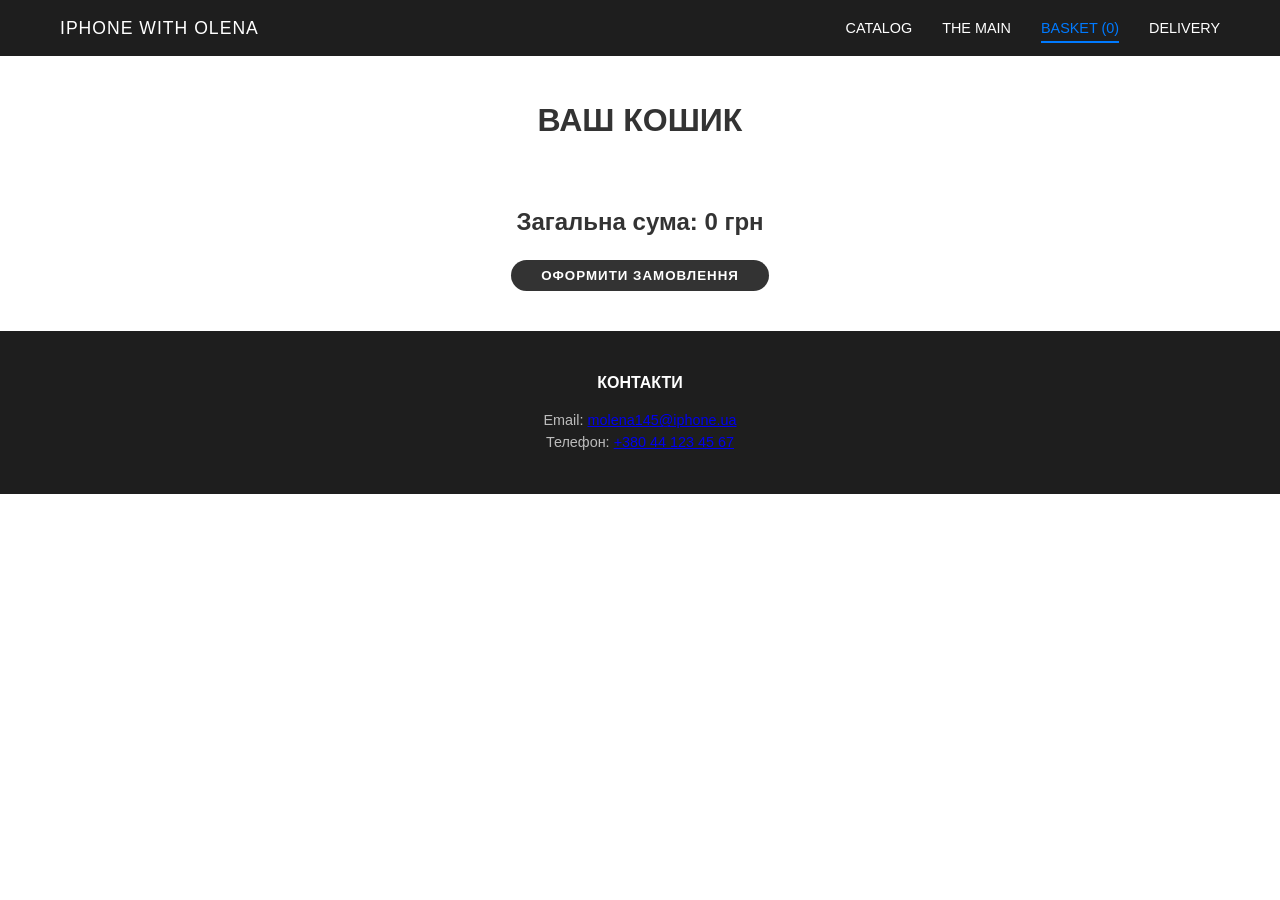
==== cart.html @ 2b0b9c7a "зміна назви" ====
<!DOCTYPE html>
<html lang="uk">
<head>
  <meta charset="UTF-8">
  <meta name="viewport" content="width=device-width, initial-scale=1.0">
  <title>Кошик | IPHONE WITH OLENA</title>
  <link rel="stylesheet" href="style.css">
  <link rel="stylesheet" href="https://cdnjs.cloudflare.com/ajax/libs/font-awesome/6.0.0-beta3/css/all.min.css">
</head>
<body>

<header class="site-header">
  <nav class="main-nav">
    <a href="index.html" class="nav-item logo-title">IPHONE WITH OLENA</a>
    <ul class="nav-list">
      <li><a href="catalog.html" class="nav-link">catalog</a></li>
      <li><a href="index.html" class="nav-link">the main</a></li>
      <li><a href="cart.html" class="nav-link active">basket (<span id="cartCount">0</span>)</a></li>
      <li><a href="delivery.html" class="nav-link">delivery</a></li>
    </ul>
  </nav>
</header>

<main class="main-content" style="padding:40px 20px; max-width:1000px; margin:auto;">
  <h2 style="text-align:center; margin-bottom:30px;">Ваш кошик</h2>

  <div id="cartItems" class="categories-grid">
    </div>

  <div style="text-align:center; margin-top:30px;">
    <p id="totalPrice" style="font-size:1.5rem; font-weight:bold; margin-bottom: 20px;">Загальна сума: 0 грн</p>
    <button id="checkoutBtn" class="buy-button">Оформити замовлення</button>
  </div>
</main>

<div id="orderModal" class="modal">
  <div class="modal-content">
    <span class="close-btn">&times;</span>
    <h3>Заповніть дані для оформлення</h3>
    <form id="orderForm" class="order-form">
      <label for="name">Ваше ім'я та прізвище:</label>
      <input type="text" id="name" name="name" required>

      <label for="phone">Номер телефону:</label>
      <input type="tel" id="phone" name="phone" required pattern="[0-9]{10,12}">

      <label for="address">Адреса доставки (Місто, Відділення Нової Пошти):</label>
      <input type="text" id="address" name="address" required>

      <button type="submit" class="buy-button">ПІДТВЕРДИТИ ЗАМОВЛЕННЯ</button>
    </form>
  </div>
</div>
<footer class="site-footer">
  <div class="footer-columns" style="justify-content:center; text-align:center;">
    <div class="footer-col">
      <h4>Контакти</h4>
      <p>Email: <a href="mailto:molena145@iphone.ua">molena145@iphone.ua</a></p>
      <p>Телефон: <a href="tel:+380441234567">+380 44 123 45 67</a></p>
    </div>
  </div>
</footer>

<script src="script.js"></script>
</body>
</html>
---- style.css ----
:root {
    --dark-bg: #1e1e1e;
    --main-text: #ffffff;
    --light-bg: #f5f5f7;
    --accent-color: #007aff;
    --buy-button-bg: #333333;
    --buy-button-text: #ffffff;
    --font-family: 'Inter', sans-serif;
}

* { box-sizing: border-box; margin: 0; padding: 0; }

body { font-family: var(--font-family); color: #333; background-color: #fff; line-height: 1.5; }

h2 { text-align: center; text-transform: uppercase; margin-bottom: 40px; font-size: 2rem; }

.site-header { background-color: var(--dark-bg); color: var(--main-text); padding: 15px 0; }
.main-nav { display: flex; justify-content: space-between; align-items: center; max-width: 1200px; margin: 0 auto; padding: 0 20px; }
.logo-title { font-size: 1.1rem; font-weight: 500; color: var(--main-text); text-decoration: none; letter-spacing: 1px; }
.nav-list { list-style: none; display: flex; gap: 30px; }
.nav-link { text-decoration: none; color: var(--main-text); text-transform: uppercase; font-size: 0.9rem; padding-bottom: 5px; transition: color 0.3s; }
.nav-link:hover, .nav-link.active { color: var(--accent-color); border-bottom: 2px solid var(--accent-color); }

/* --- Нові стилі для оптимізації зображень та відображення карток --- */
.hero-image-placeholder img { 
    max-height: 500px; /* Обмеження висоти для головного банера */
    width: 100%;
    object-fit: cover; /* Забезпечує, що зображення не буде розтягнуте */
    display: block;
}
.categories-grid { 
    display: flex; 
    justify-content: center; 
    gap: 20px; 
    max-width: 1200px; /* Збільшив max-width, щоб було місце для 4-х товарів */
    margin: 0 auto; 
    flex-wrap: wrap; 
}
.product-card, .category-card { 
    background: #fff; 
    padding: 15px; 
    border-radius: 10px; 
    box-shadow: 0 4px 10px rgba(0,0,0,0.05); 
    text-align: center; 
    margin-bottom: 20px;
    width: calc(25% - 15px); /* Розмір для 4-х карток в ряд */
    min-width: 250px; /* Мінімальна ширина для мобільної адаптації */
}
.product-img, .category-img { 
    width: 100%; 
    max-height: 200px; /* Обмеження висоти для зображень товарів */
    object-fit: contain; 
    margin-bottom: 10px; 
}
/* ----------------------------------------------------------------- */

.product-name { font-size: 1.2rem; font-weight: 400; margin-bottom: 5px; }
.product-price { font-size: 1.4rem; font-weight: bold; color: #222; margin-bottom: 10px; }

.buy-button { background-color: var(--buy-button-bg); color: var(--buy-button-text); text-transform: uppercase; padding: 8px 30px; border: none; border-radius: 20px; cursor: pointer; font-weight: bold; letter-spacing: 1px; transition: background-color 0.3s; }
.buy-button:hover { background-color: #000; }

.remove-btn { background-color: #ff3b30; color: #fff; }
.remove-btn:hover { background-color: #d32f2f; }

.site-footer { background-color: var(--dark-bg); color: rgba(255,255,255,0.7); padding: 40px 20px; }
.footer-columns { display: flex; justify-content: space-around; max-width: 1000px; margin: 0 auto; }
.footer-col h4 { color: var(--main-text); text-transform: uppercase; font-size: 1rem; margin-bottom: 15px; }
.footer-col p, .footer-col ul li { font-size: 0.9rem; }
.footer-col ul { list-style: none; }
.footer-col ul li { margin-bottom: 8px; cursor: pointer; transition: color 0.3s; }
.footer-col ul li:hover { color: var(--main-text); }


/* --- Стилі для МОДАЛЬНОГО ВІКНА (ОФОРМЛЕННЯ ЗАМОВЛЕННЯ) --- */
.modal {
    display: none;
    position: fixed;
    z-index: 1000;
    left: 0;
    top: 0;
    width: 100%;
    height: 100%;
    overflow: auto;
    background-color: rgba(0,0,0,0.4);
    padding-top: 60px;
}
.modal-content {
    background-color: #fefefe;
    margin: 5% auto;
    padding: 30px;
    border: 1px solid #888;
    width: 90%;
    max-width: 500px;
    border-radius: 10px;
    position: relative;
    box-shadow: 0 5px 15px rgba(0,0,0,0.3);
}
.close-btn {
    color: #aaa;
    float: right;
    font-size: 28px;
    font-weight: bold;
}
.close-btn:hover, .close-btn:focus {
    color: #000;
    text-decoration: none;
    cursor: pointer;
}
.order-form label {
    display: block;
    margin-bottom: 5px;
    font-weight: bold;
}
.order-form input[type="text"], .order-form input[type="tel"] {
    width: 100%;
    padding: 10px;
    margin-bottom: 20px;
    border: 1px solid #ccc;
    border-radius: 5px;
}
.order-form button {
    width: 100%;
}
/* ------------------------------------------------------------------ */


@media (max-width:1200px) {
    .product-card { width: calc(33.33% - 15px); } /* 3 в ряд */
}
@media (max-width:900px) {
  .product-card, .category-card { width: calc(50% - 10px); } /* 2 в ряд */
  .footer-columns { flex-direction: column; gap: 30px; }
}
@media (max-width:600px) {
  .nav-list { display: none; }
  .product-card, .category-card { width: 100%; } /* 1 в ряд */
}
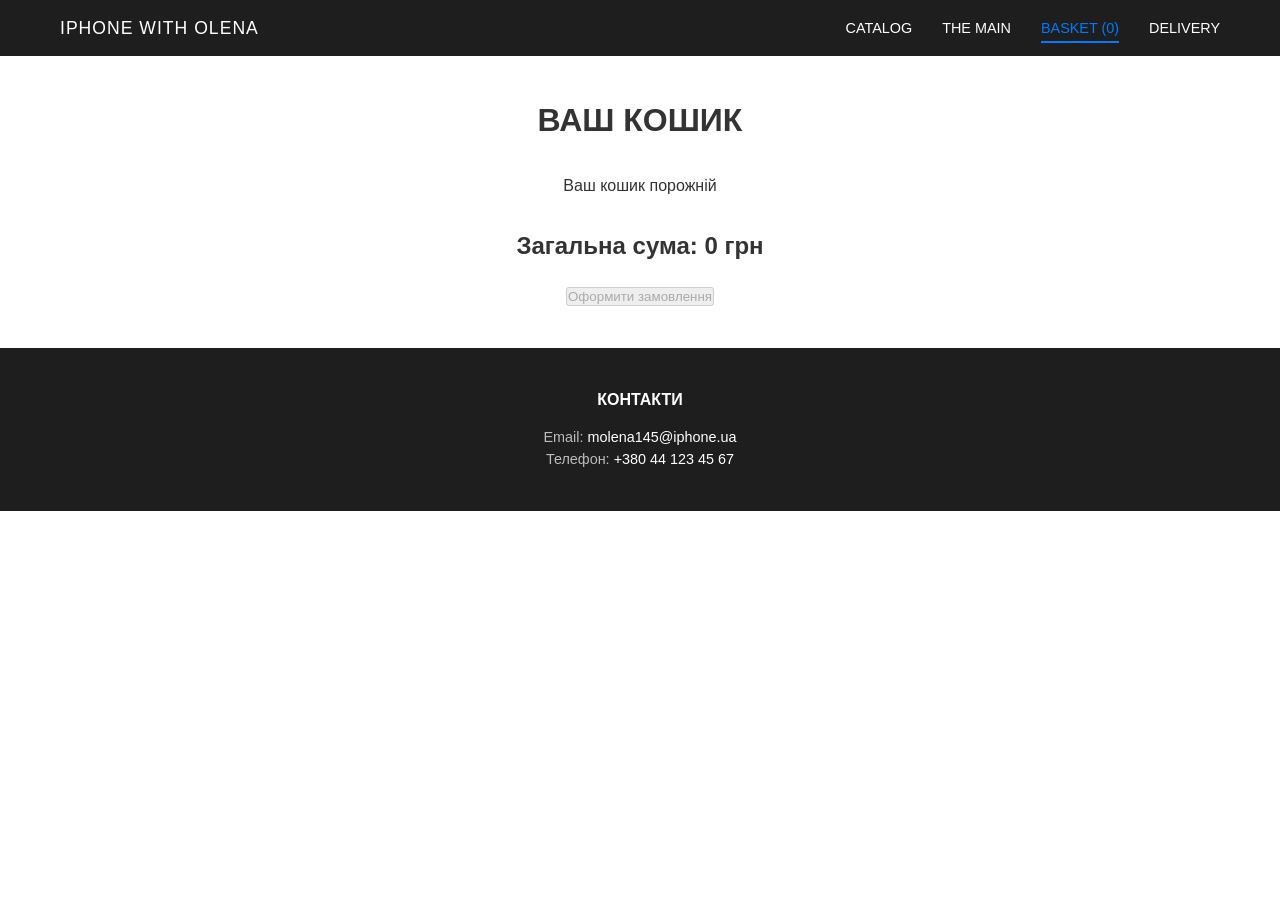
==== commit c23df4d9: "л ь ик аж" ====
--- a/cart.html
+++ b/cart.html
@@ -29,7 +29,7 @@
 
   <div style="text-align:center; margin-top:30px;">
     <p id="totalPrice" style="font-size:1.5rem; font-weight:bold; margin-bottom: 20px;">Загальна сума: 0 грн</p>
-    <button id="checkoutBtn" class="buy-button">Оформити замовлення</button>
+    <button id="checkoutBtn" class="checkout-button">Оформити замовлення</button>
   </div>
 </main>
 
@@ -47,7 +47,7 @@
       <label for="address">Адреса доставки (Місто, Відділення Нової Пошти):</label>
       <input type="text" id="address" name="address" required>
 
-      <button type="submit" class="buy-button">ПІДТВЕРДИТИ ЗАМОВЛЕННЯ</button>
+      <button type="submit" class="checkout-button">ПІДТВЕРДИТИ ЗАМОВЛЕННЯ</button>
     </form>
   </div>
 </div>
--- a/style.css
+++ b/style.css
@@ -1,3 +1,4 @@
+/* CSS повністю як ти скинула, з доданими стилями для remove-btn та оптимізацією */
 
 :root {
     --dark-bg: #1e1e1e;
@@ -33,7 +34,7 @@
     display: flex; 
     justify-content: center; 
     gap: 20px; 
-    max-width: 1200px; /* Збільшив max-width, щоб було місце для 4-х товарів */
+    max-width: 1200px; 
     margin: 0 auto; 
     flex-wrap: wrap; 
 }
@@ -71,6 +72,18 @@
 .footer-col ul { list-style: none; }
 .footer-col ul li { margin-bottom: 8px; cursor: pointer; transition: color 0.3s; }
 .footer-col ul li:hover { color: var(--main-text); }
+
+/* === ОНОВЛЕННЯ ДЛЯ КОНТАКТІВ У ФУТЕРІ === */
+.footer-col a {
+    color: var(--main-text); /* Робимо текст білим */
+    text-decoration: none;
+    transition: color 0.3s;
+}
+.footer-col a:hover {
+    color: var(--accent-color); /* Колір при наведенні курсору */
+    text-decoration: underline;
+}
+/* ========================================= */
 
 
 /* --- Стилі для МОДАЛЬНОГО ВІКНА (ОФОРМЛЕННЯ ЗАМОВЛЕННЯ) --- */
